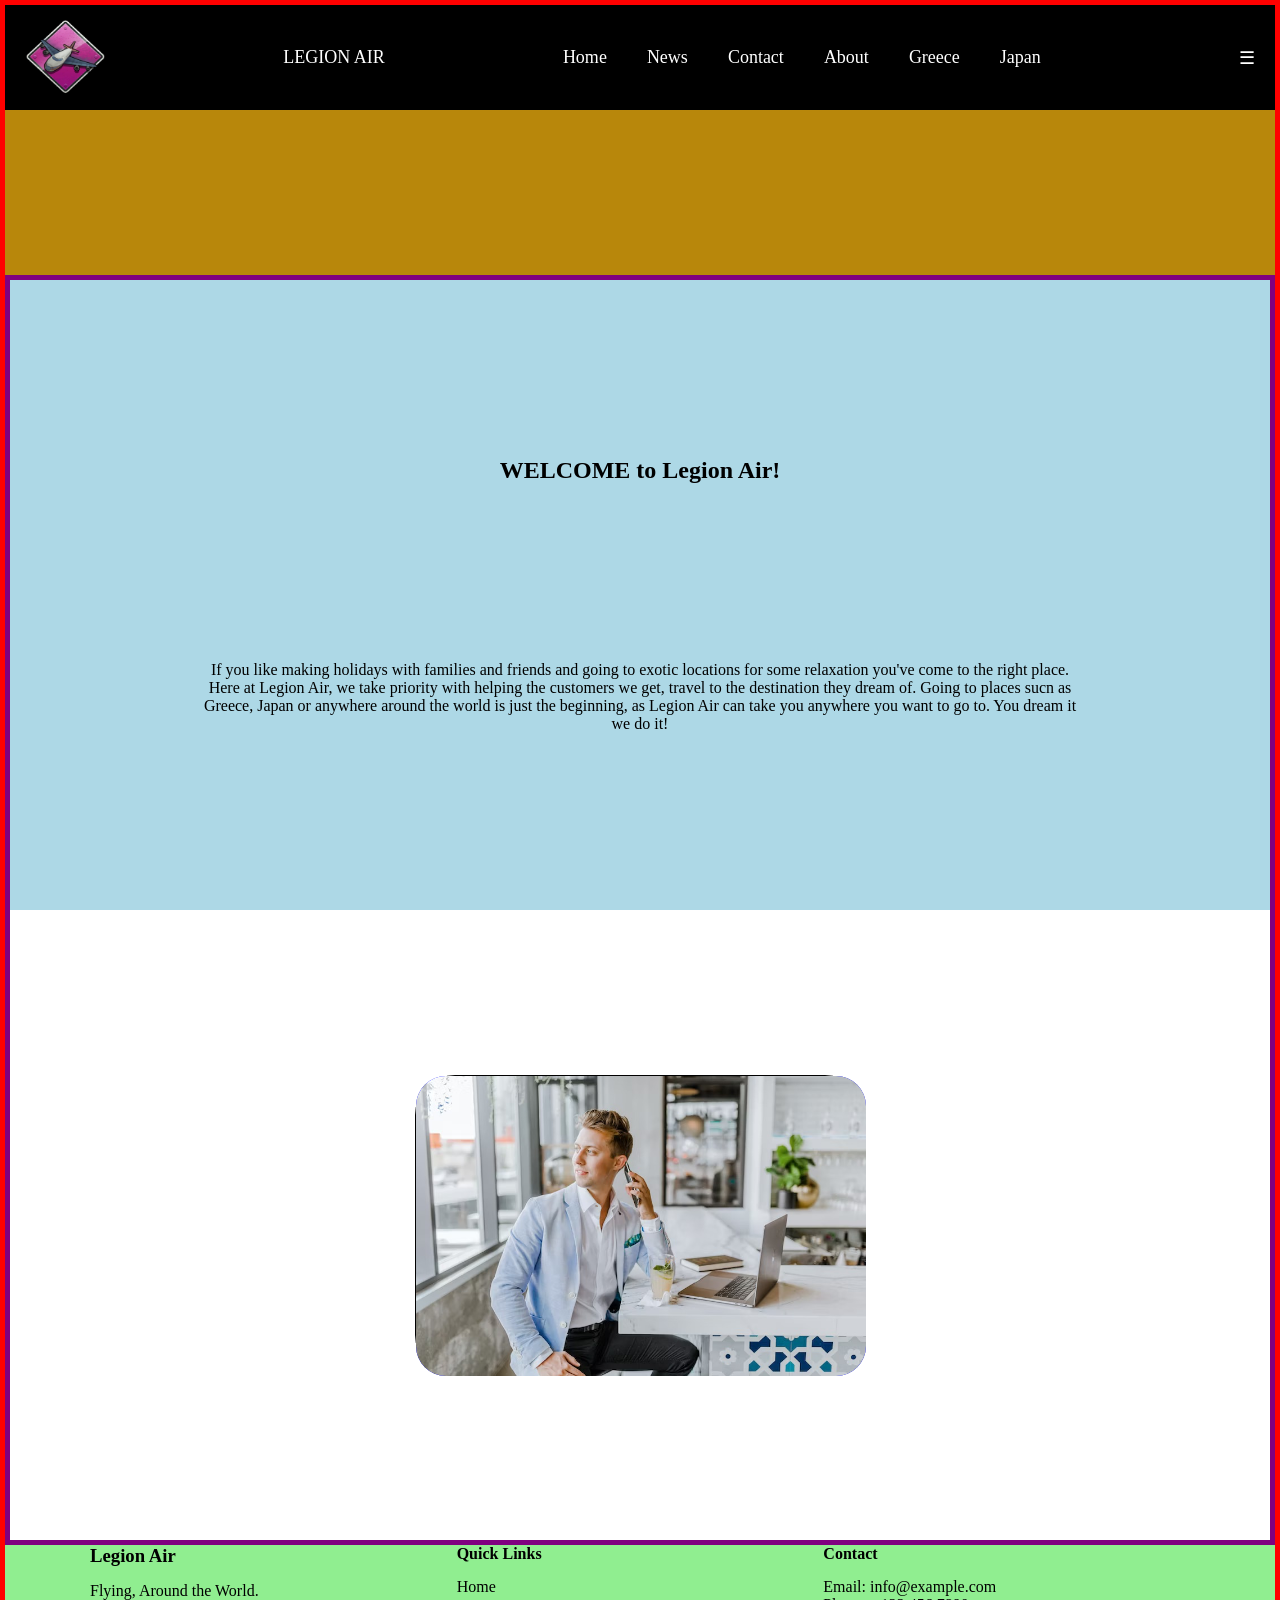
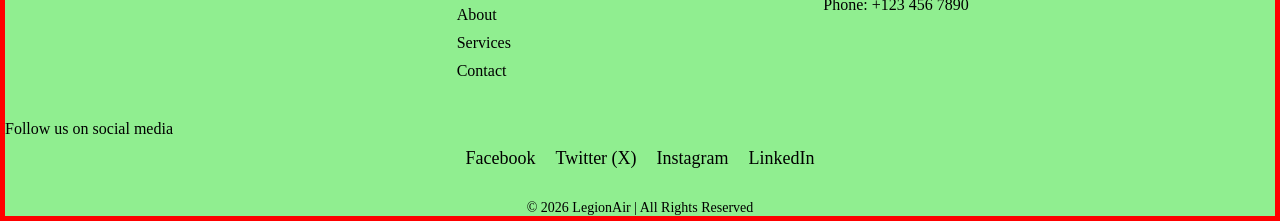
==== index.html @ 7b017966 "Initial Commit" ====
<!DOCTYPE html>
<html lang="en">
  <head>
    <meta charset="UTF-8" />
    <meta name="viewport" content="width=device-width, initial-scale=1.0" />
    <title>Document</title>
    <link rel="stylesheet" href="style.css" />
  </head>
  <body>
    <header>
      <nav class="navbar">
        <a href="index.html"
          ><img class="logo-img" src="Plane.jpeg" alt="plane picture logo" />
        </a>
        <div class="logo">LEGION AIR</div>

        <ul class="nav-links" id="nav-links">
          <li><a href="index.html">Home</a></li>
          <li><a href="news.asp">News</a></li>
          <li><a href="contact.asp">Contact</a></li>
          <li><a href="about.asp">About</a></li>
          <li><a href="Greece.html">Greece</a></li>
          <li><a href="Japan.html">Japan</a></li>
        </ul>
        <div class="menu-icon" onclick="toggleMenu()">☰</div>
      </nav>
    </header>
    <main>
      <section class="section-welcome">
        <h1 class="section-welcome-heading">WELCOME to Legion Air!</h1>
        <p class="section-welcome-para">
          If you like making holidays with families and friends and going to
          exotic locations for some relaxation you've come to the right place.
          Here at Legion Air, we take priority with helping the customers we
          get, travel to the destination they dream of. Going to places sucn as
          Greece, Japan or anywhere around the world is just the beginning, as
          Legion Air can take you anywhere you want to go to. You dream it we do
          it!
        </p>
      </section>
      <section class="section-products">
        <div class="card">
          <div class="card-img-agency">
            <img
              class="card-img"
              src="travel_agency.jpeg"
              alt="picture of a travel agency office"
            />
          </div>
        </div>
      </section>
    </main>
    <footer class="footer">
      <div class="footer-container">
        <div class="footer-section">
          <h3>Legion Air</h3>
          <p>Flying, Around the World.</p>
        </div>

        <div class="footer-section">
          <h4>Quick Links</h4>
          <ul>
            <li><a href="#">Home</a></li>
            <li><a href="#">About</a></li>
            <li><a href="#">Services</a></li>
            <li><a href="#">Contact</a></li>
          </ul>
        </div>

        <div class="footer-section">
          <h4>Contact</h4>
          <p>Email: info@example.com</p>
          <p>Phone: +123 456 7890</p>
        </div>
      </div>
      <div class="footer-content">
        <p>Follow us on social media</p>
        <div class="social-links">
          <a
            href="https://www.facebook.com"
            target="_blank"
            aria-label="Facebook"
            >Facebook</a
          >
          <a href="https://www.twitter.com" target="_blank" aria-label="Twitter"
            >Twitter (X)</a
          >
          <a
            href="https://www.instagram.com"
            target="_blank"
            aria-label="Instagram"
            >Instagram</a
          >
          <a
            href="https://www.linkedin.com"
            target="_blank"
            aria-label="LinkedIn"
            >LinkedIn</a
          >
        </div>
      </div>
      <div class="footer-bottom">© 2026 LegionAir | All Rights Reserved</div>
    </footer>
  </body>
</html>
---- style.css ----
* {
  padding: 0;
  margin: 0;
  box-sizing: border-box;
}

body {
  border: 5px solid red;
  display: flex;
  flex-direction: column;
  justify-content: space-evenly;
  align-items: center;
}

header {
  height: 30vh;
  width: 100%;
  background-color: rgb(184, 135, 11);
}

.navbar {
  background: black;
  color: white;
  display: flex;
  justify-content: space-between;
  align-items: center;
  font-size: large;
}

.logo-img {
  display: flex;
  justify-content: space-between;
  height: 75px;
  width: 80px;
}

.navbar ul {
  list-style: none;
  margin: 0;
  padding: 0;
  display: flex;
}

.navbar li {
  margin: 0;
}

.navbar a {
  display: block;
  padding: 15px 20px;
  color: white;
  text-decoration: none;
}

.menu-icon {
  display: block;
  padding: 15px 20px;
  color: white;
  text-decoration: none;
}

.menu-icon:hover {
  display: flex;
  background-color: white;
  color: black;
}

.product-logo {
  padding: 20px 0;
}

.product-logo img {
  width: 120px;
  height: auto;
}

main {
  display: flex;
  flex-direction: column;
  justify-content: space-evenly;
  align-items: center;
  border: 5px solid purple;
  width: 100%;
  /* height: 70vh; */
}

.section-welcome {
  display: flex;
  flex-direction: column;
  justify-content: space-evenly;
  align-items: center;
  width: 100%;
  height: 70vh;
  background-color: lightblue;
}

.section-welcome-heading {
  width: 50%;
  text-align: center;
}

.section-welcome-para {
  width: 70%;
  text-align: center;
}

.section-products {
  width: 100vw;
  height: 70vh;
  display: flex;
  align-items: center;
  justify-content: space-evenly;
}

.card {
  border: 1px solid black;
  border-radius: 40px;
  height: 300px;
  width: 450px;
}

.card-img-agency {
  border-top-left-radius: 30px;
  border-top-right-radius: 30px;
  border-bottom-left-radius: 30px;
  border-bottom-right-radius: 30px;
  background-color: blue;
  height: 300px;
  width: 450px;
}

.card-img {
  border-top-left-radius: 30px;
  border-top-right-radius: 30px;
  border-bottom-left-radius: 30px;
  border-bottom-right-radius: 30px;
  height: 100%;
  width: 100%;
  object-fit: cover;
}

.footer {
  /* height: 30vh; */
  width: 100%;
  background-color: lightgreen;
}

.footer-container {
  display: flex;
  justify-content: space-between;
  flex-wrap: wrap;
  max-width: 1100px;
  margin: auto;
}

.footer-section {
  flex: 1;
  min-width: 220px;
  margin-bottom: 20px;
}

.footer-section h3,
.footer-section h4 {
  color: black;
  margin-bottom: 15px;
}

.footer-section ul {
  list-style: none;
  padding: 0;
}

.footer-section ul li {
  margin-bottom: 10px;
}

.footer-section a {
  color: black;
  text-decoration: none;
}

.footer-section a:hover {
  color: white;
}

.footer-content p {
  margin: 10px 0;
  font-size: 16px;
}

.social-links {
  display: flex;
  justify-content: center;
  align-items: space-evenly;
  gap: 20px;
}

.social-links a {
  color: black;
  text-decoration: none;
  font-size: 18px;
  transition: color 0.3s;
}

.social-links a:hover {
  color: darkblue; /* Change to any color on hover */
}

.footer-bottom {
  text-align: center;
  border-top: 1px solid lightgreen;
  padding-top: 10px;
  margin-top: 20px;
  font-size: 14px;
}
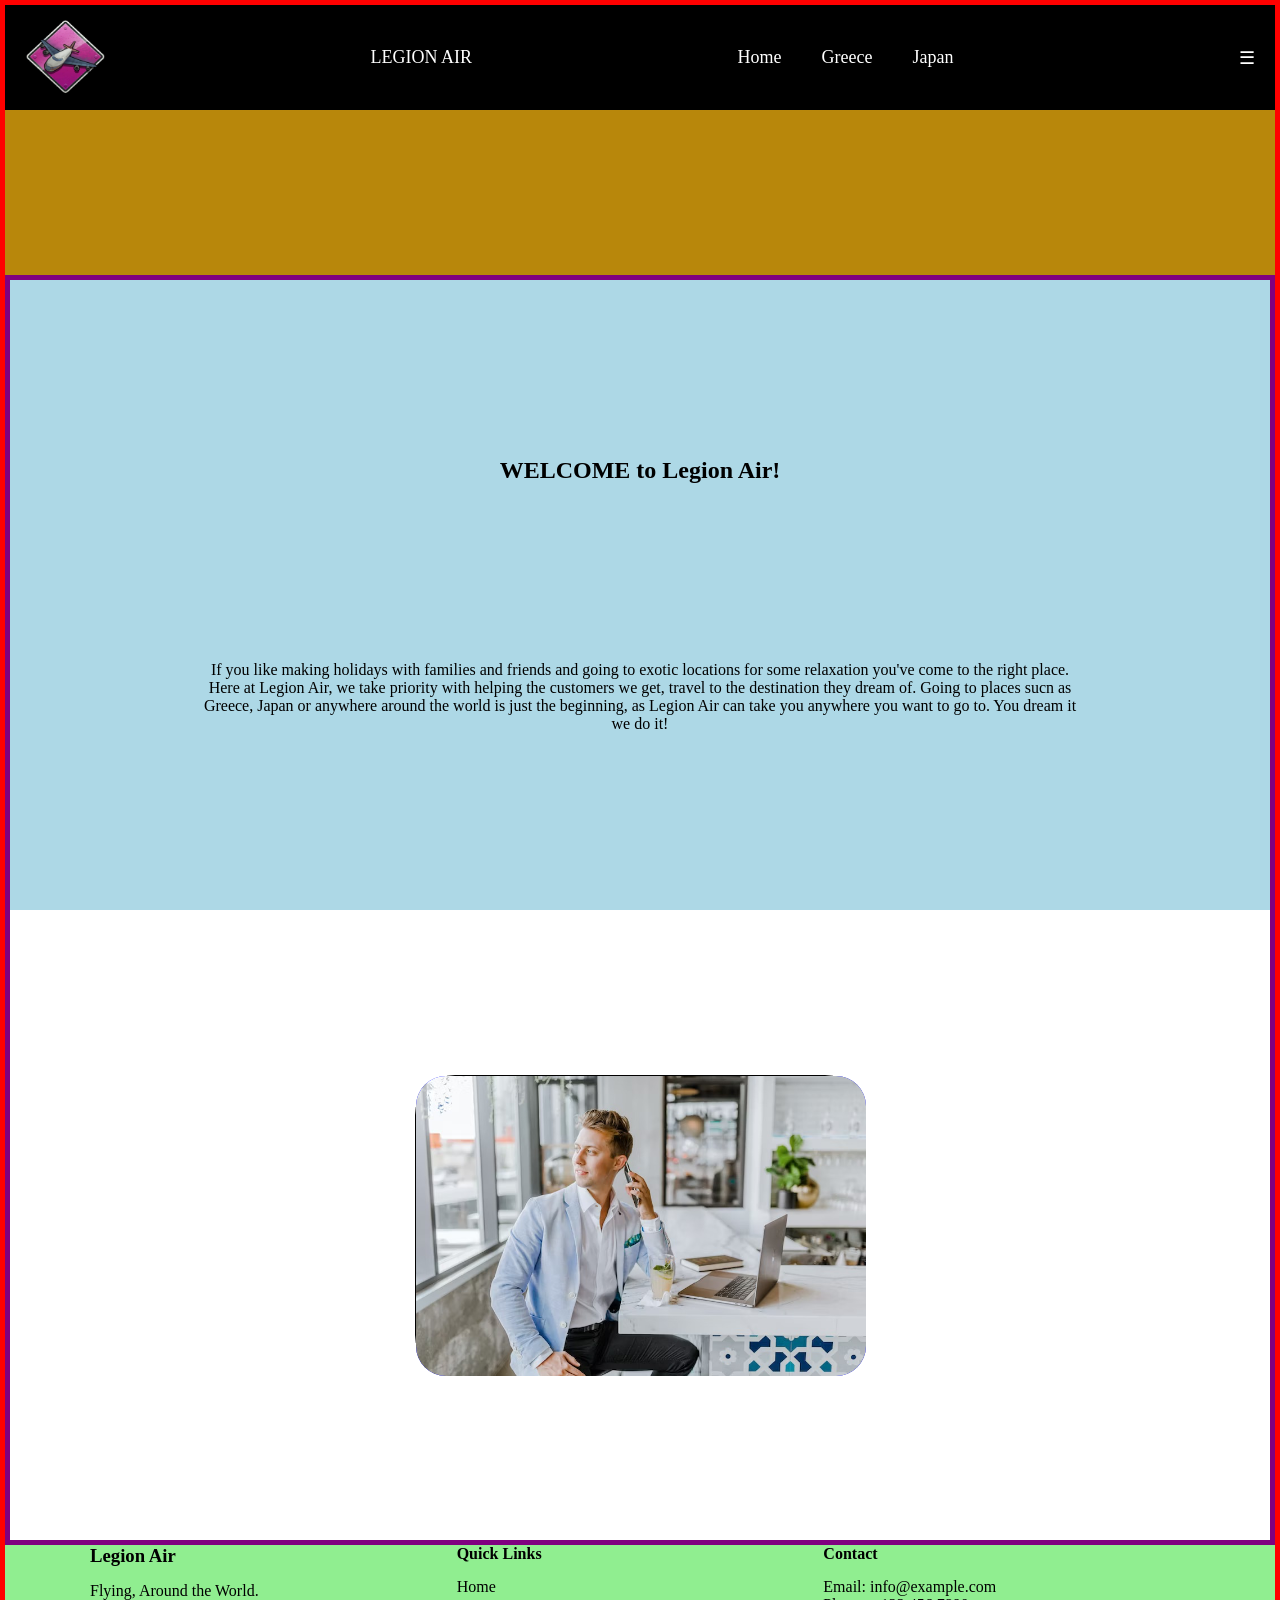
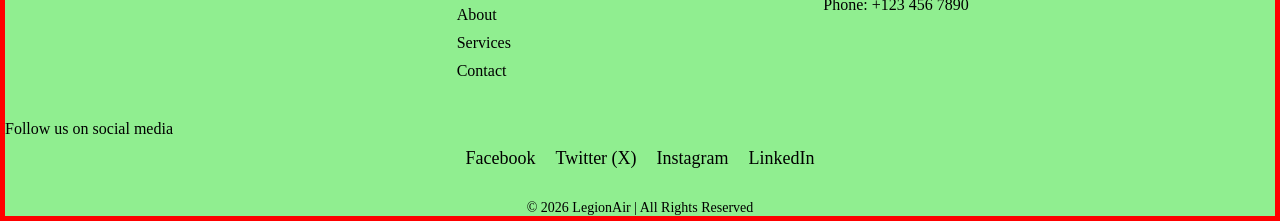
==== commit a0cd43c9: "Refactor index.html for improved structure Removed unnecessary elements and cleaned up the HTML stru" ====
--- a/index.html
+++ b/index.html
@@ -16,9 +16,6 @@
 
         <ul class="nav-links" id="nav-links">
           <li><a href="index.html">Home</a></li>
-          <li><a href="news.asp">News</a></li>
-          <li><a href="contact.asp">Contact</a></li>
-          <li><a href="about.asp">About</a></li>
           <li><a href="Greece.html">Greece</a></li>
           <li><a href="Japan.html">Japan</a></li>
         </ul>
@@ -103,3 +100,4 @@
     </footer>
   </body>
 </html>
+
